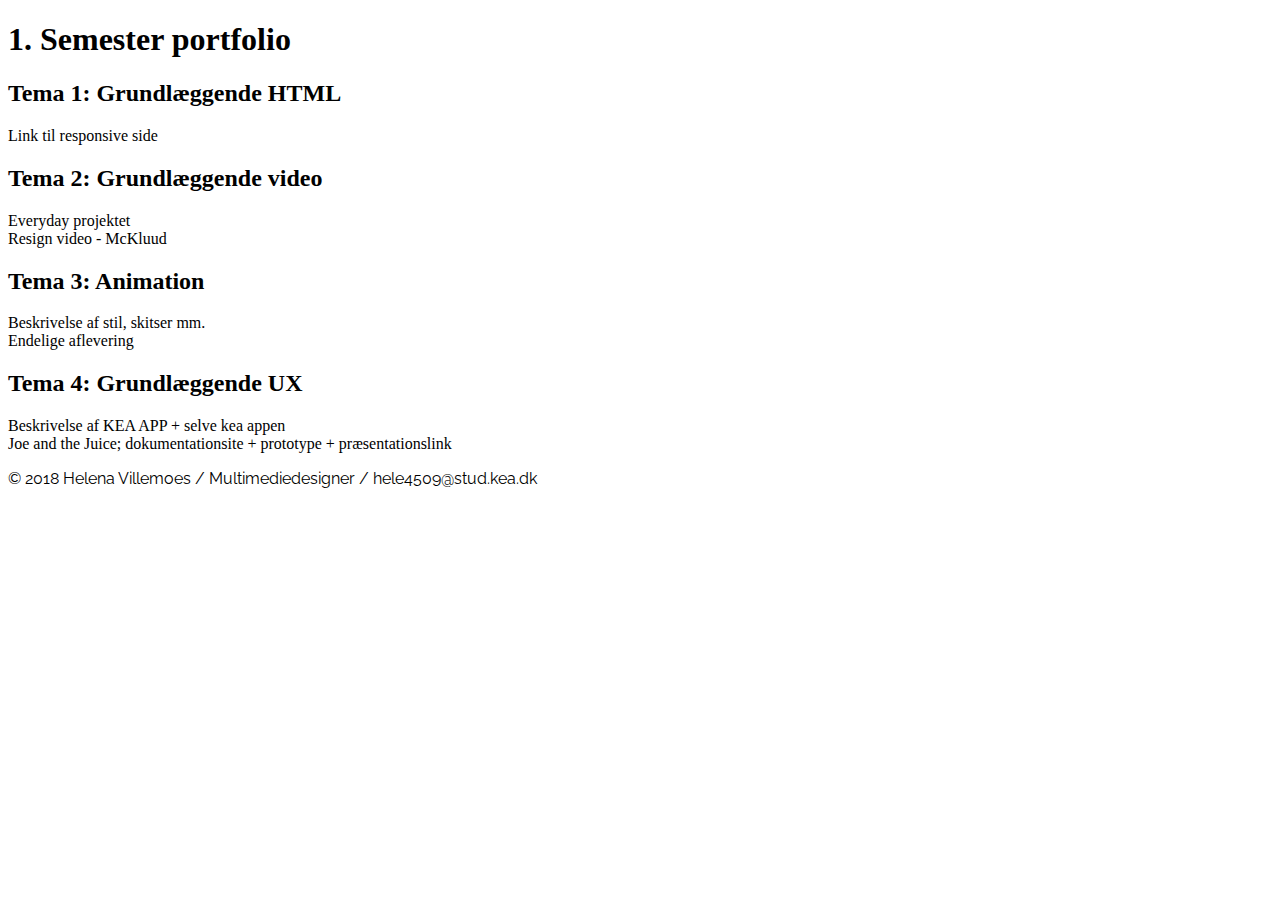
==== index.html @ 807e2888 "start af de første dokumenter" ====
<!DOCTYPE html>
<html lang="DA">

<head>
    <meta charset="utf-8">
    <meta name="robots" content="noindex">
    <meta name="viewport" content="width=device-width, initial-scale=1.0">

    <link href="https://fonts.googleapis.com/css?family=Raleway" rel="stylesheet">


    <title>Portfolio</title>

    <link rel="stylesheet" href="style.css" type="text/css">
</head>

<body>

    <h1>1. Semester portfolio</h1>

    <h2>Tema 1: Grundlæggende HTML</h2>
    <p> Link til responsive side </p>

    <h2>Tema 2: Grundlæggende video</h2>
    <p>Everyday projektet <br>
    Resign video - McKluud</p>

    <h2>Tema 3: Animation </h2>
    <p> Beskrivelse af stil, skitser mm. <br>
    Endelige aflevering </p>

    <h2>Tema 4: Grundlæggende UX</h2>
    <p>Beskrivelse af KEA APP + selve kea appen <br>
    Joe and the Juice; dokumentationsite + prototype + præsentationslink</p>

    <script src="https://code.jquery.com/jquery-3.3.1.min.js">
    </script>
</body>


<footer>
© 2018 Helena Villemoes / Multimediedesigner / hele4509@stud.kea.dk

</footer>

</html>
---- style.css ----
footer {
    font-family: 'Raleway', sans-serif;

}
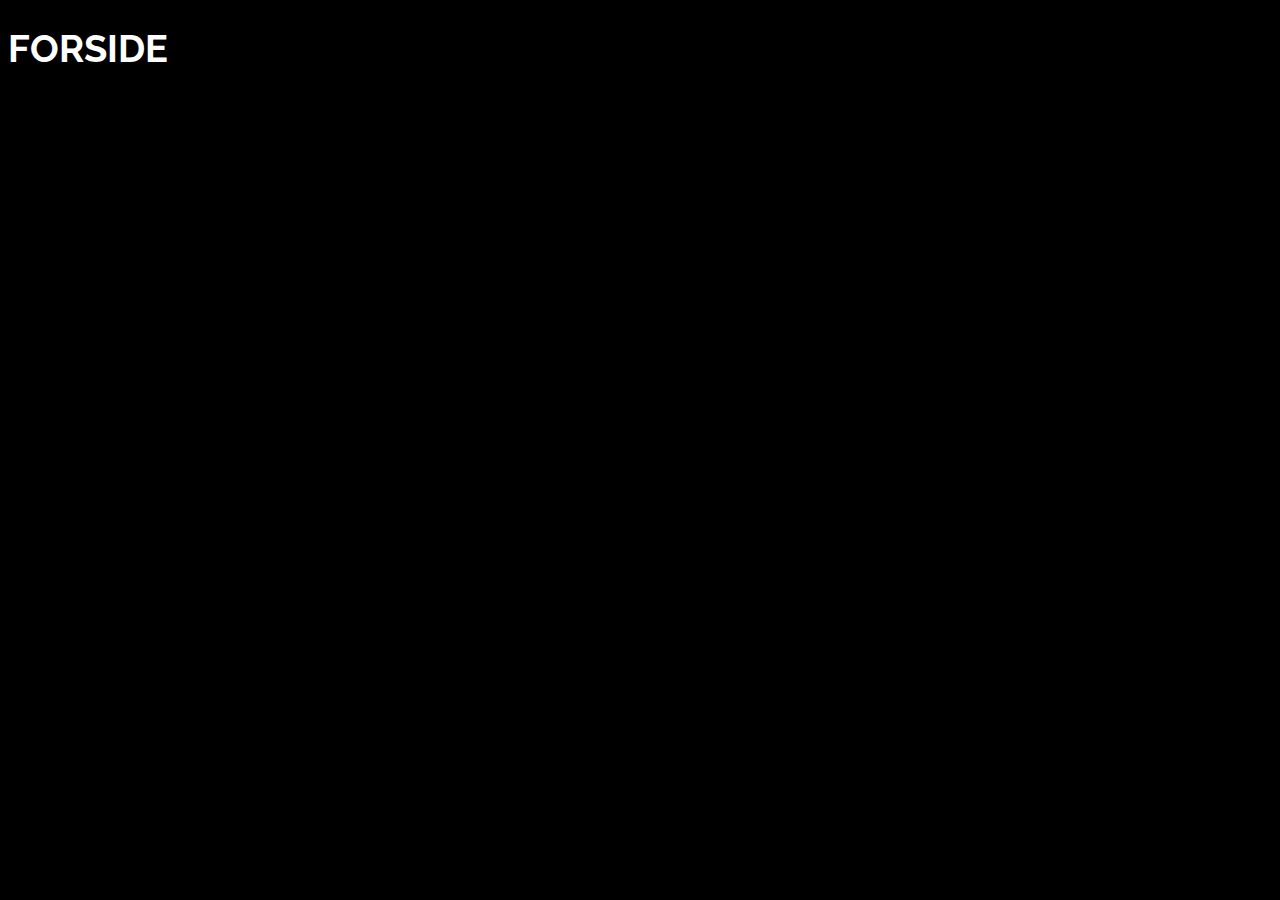
==== commit eea74656: "lavet om på alt, krise" ====
--- a/index.html
+++ b/index.html
@@ -16,22 +16,7 @@
 
 <body>
 
-    <h1>1. Semester portfolio</h1>
-
-    <h2>Tema 1: Grundlæggende HTML</h2>
-    <p> Link til responsive side </p>
-
-    <h2>Tema 2: Grundlæggende video</h2>
-    <p>Everyday projektet <br>
-    Resign video - McKluud</p>
-
-    <h2>Tema 3: Animation </h2>
-    <p> Beskrivelse af stil, skitser mm. <br>
-    Endelige aflevering </p>
-
-    <h2>Tema 4: Grundlæggende UX</h2>
-    <p>Beskrivelse af KEA APP + selve kea appen <br>
-    Joe and the Juice; dokumentationsite + prototype + præsentationslink</p>
+ <h1> FORSIDE </h1>
 
     <script src="https://code.jquery.com/jquery-3.3.1.min.js">
     </script>
--- a/style.css
+++ b/style.css
@@ -1,4 +1,228 @@
+/************ PORTFOLIO SIDEN ************/
+/************ PORTFOLIO GENERELT ************/
+
+#portfolio_wrapper {
+    width: 100%;
+    height: 100%;
+    display: flex;
+    flex-wrap: wrap;
+
+}
+
+#portfolio_wrapper p {
+    font-family: 'Open Sans', sans-serif;
+    font-size: 1.1vw;
+    margin-bottom: 35px;
+}
+
+
+
+/************ PORTFOLIO STREET STYLE ************/
+
+
+#info_streetstyle ,
+.pic_frame {
+    width: 100%;
+    width: 100%;
+
+}
+
+#info_streetstyle ,
+.pic {
+    display: flex;
+    justify-content: center;
+    width: 100%;
+    padding: 20px;
+
+}
+
+
+/************ PORTFOLIO EVERYDAY + McKluud ************/
+.video {
+    width: 56vw;
+    height: 55vw;
+    padding-top: 19px;
+    display: flex;
+}
+
+.video iframe {
+    width: 100%;
+}
+
+
+
+/************ PORTFOLIO Pritvat snak ************/
+
+#info_privatsnak ,
+.pic {
+    display: flex;
+    justify-content: center;
+    width: 100%;
+    padding: 20px;
+}
+
+#info_privatsnak ,
+.pic_frame {
+    width: 100%;
+    height: 100%;
+
+}
+
+
+
+
+/************ OM SIDEN ************/
+
+.cv_coloumn p {
+    font-family: 'Open Sans', sans-serif;
+    font-size: 1.1vw;
+    margin-bottom: 35px;
+
+}
+
+#cv_1 p {
+    font-family: 'Open Sans', sans-serif;
+    font-size: 1.1vw;
+    margin-bottom: 25px;
+
+}
+
+#cv_2 p {
+    font-family: 'Open Sans', sans-serif;
+    font-size: 1.1vw;
+    margin-bottom: 35px;
+
+}
+
+b {
+    font-weight: bolder;
+}
+
+#sectionwrapper {
+    width: 100%;
+    height: 100%;
+    display: flex;
+    flex-wrap: wrap;
+
+}
+
+.cv_coloumn {
+    width: 50%;
+    flex-basis: 300px;
+    flex-grow: 1;
+    position: relative;
+    top: 50px;
+    margin: 0 50px;
+
+}
+
+#cv_2 {
+    order: 1;
+}
+
+#cv_1 {
+    order: 2;
+}
+
+#cv_text {
+    text-align: center;
+    top: 20px;
+    position: sticky;
+
+}
+
+#cv_pic {
+    background-image: url(tern.jpg);
+    background-repeat: no-repeat;
+    background-size: 100%;
+    background-position: bottom;
+    width: 30vw;
+    height: 30vw;
+    border-radius: 50%;
+    z-index: 2;
+    border: 2px solid white;
+    margin-bottom: 50px;
+    margin: auto;
+}
+
+
+
+/************ FOOTER ************/
+
 footer {
+    text-align: center;
     font-family: 'Raleway', sans-serif;
-
-}
+    font-weight: 400;
+    font-size: 1vw;
+    width: 100%;
+    height: 100%;
+    text-decoration: none;
+
+}
+
+/************ NAVIGATION ************/
+nav {
+    text-align: center;
+    font-size: 1.4em;
+}
+
+nav .content a {
+    display: inline-flex;
+    padding: 4px 28px;
+    border: 2px solid white;
+    border-radius: 0px;
+    font-family: 'ryeregular';
+    text-decoration: none;
+    text-transform: uppercase;
+    color: white;
+}
+
+nav a:hover {
+    background-color: white;
+    color: black;
+}
+
+@media only screen and (max-width: 500px) {
+    nav .content a {
+        display: flex;
+        flex-wrap: wrap;
+        margin-bottom: .2em;
+    }
+}
+
+.dropdown > ul {
+    display: none;
+    position:relative;
+    padding: 5px px;
+    z-index: 1;
+    padding: 1em;
+}
+.dropdown > ul li{
+    white-space: nowrap;
+    padding: 0 2em;
+}
+
+.dropdown:hover > ul {
+    display: block;
+}
+
+/************ BODY ************/
+
+body {
+    background-color: black;
+}
+
+h1 ,
+h2 {
+    font-family: 'Raleway', sans-serif;
+    font-size: 3vw;
+    font-weight: 100%;
+    color: white;
+}
+
+p {
+    color: white;
+
+}
+
+
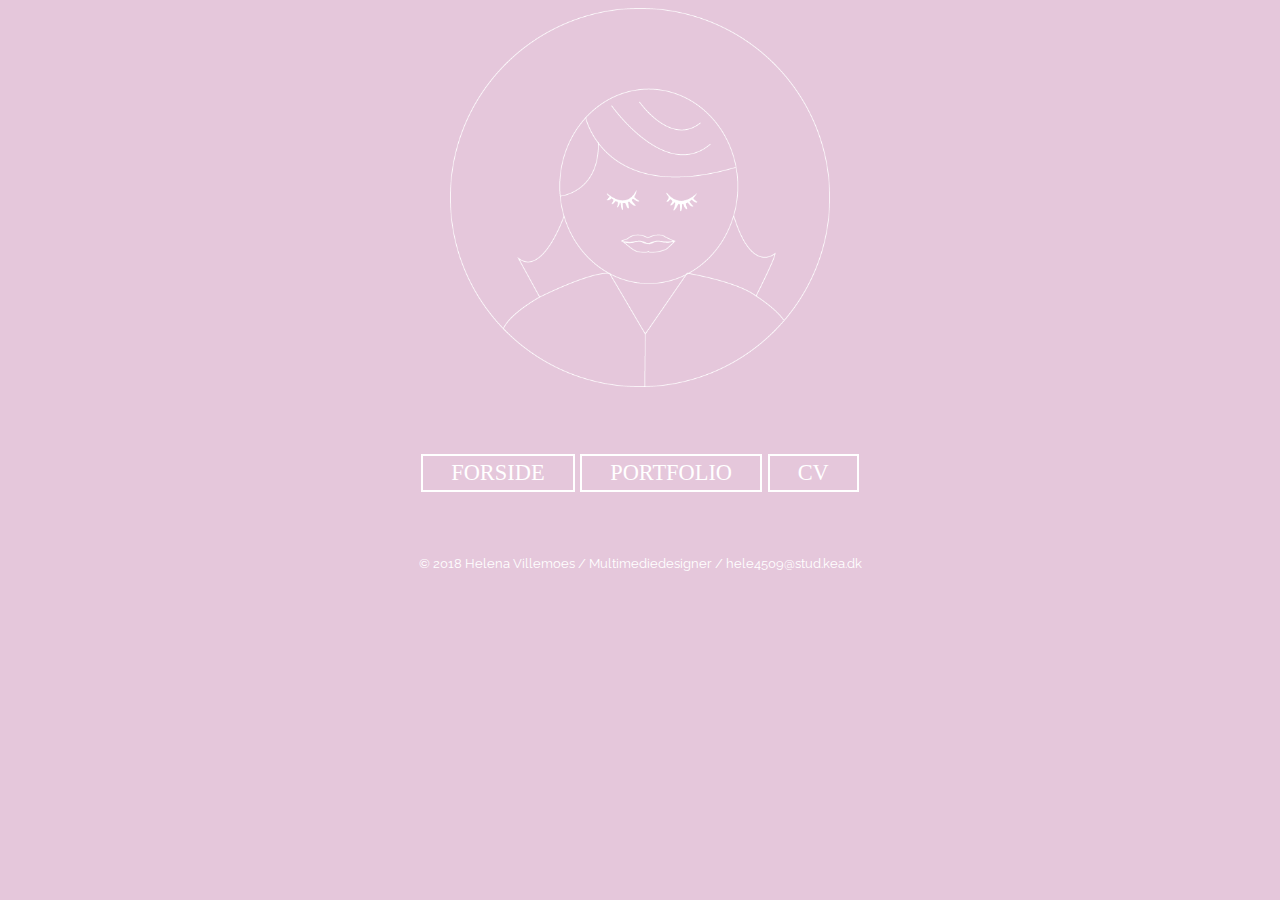
==== commit bf4b767b: "alt muligt" ====
--- a/index.html
+++ b/index.html
@@ -12,11 +12,38 @@
     <title>Portfolio</title>
 
     <link rel="stylesheet" href="style.css" type="text/css">
+
+
+<link rel="apple-touch-icon" sizes="180x180" href="/apple-touch-icon.png">
+<link rel="icon" type="image/png" sizes="32x32" href="/favicon-32x32.png">
+<link rel="icon" type="image/png" sizes="16x16" href="/favicon-16x16.png">
+<link rel="manifest" href="/site.webmanifest">
+<link rel="mask-icon" href="/safari-pinned-tab.svg" color="#5bbad5">
+<meta name="msapplication-TileColor" content="#da532c">
+<meta name="theme-color" content="#ffffff">
+
+
 </head>
 
 <body>
 
- <h1> FORSIDE </h1>
+     <header>
+        <div class="ikon">
+            <img src="hvidpige.png" alt="pige">
+
+        </div>
+        <nav>
+            <div class='content'>
+                <a href="index.html">Forside</a>
+                <a href="menu.html">PORTFOLIO</a>
+                <a href="om.html">CV</a>
+
+            </div>
+
+        </nav>
+    </header>
+
+
 
     <script src="https://code.jquery.com/jquery-3.3.1.min.js">
     </script>
--- a/style.css
+++ b/style.css
@@ -1,4 +1,317 @@
-/************ PORTFOLIO SIDEN ************/
+/************ JS ************/
+
+/* Style the Image Used to Trigger the Modal */
+#myImg {
+    border-radius: 5px;
+    cursor: pointer;
+    transition: 0.3s;
+    width: 100%;
+    height: 100%;
+    display: block;
+    margin-left: auto;
+    margin-right: auto;
+    width: 40%;
+}
+
+#myImg:hover {opacity: 0.7;}
+
+/* The Modal (background) */
+.modal {
+    display: none; /* Hidden by default */
+    position: fixed; /* Stay in place */
+    z-index: 1; /* Sit on top */
+    padding-top: 100px; /* Location of the box */
+    left: 0;
+    top: 0;
+    width: 100%; /* Full width */
+    height: 100%; /* Full height */
+    overflow: auto; /* Enable scroll if needed */
+    background-color: rgb(0,0,0); /* Fallback color */
+    background-color: rgba(0,0,0,0.9); /* Black w/ opacity */
+}
+
+/* Modal Content (Image) */
+.modal-content {
+    margin: auto;
+    display: block;
+    width: 80%;
+    max-width: 700px;
+}
+
+/* Caption of Modal Image (Image Text) - Same Width as the Image */
+#caption {
+    margin: auto;
+    display: block;
+    width: 80%;
+    max-width: 700px;
+    text-align: center;
+    color: #ccc;
+    padding: 10px 0;
+    height: 150px;
+}
+
+/* Add Animation - Zoom in the Modal */
+.modal-content, #caption {
+    animation-name: zoom;
+    animation-duration: 0.6s;
+}
+
+@keyframes zoom {
+    from {transform:scale(0)}
+    to {transform:scale(1)}
+}
+
+/* The Close Button */
+.close {
+    position: absolute;
+    top: 15px;
+    right: 35px;
+    color: #f1f1f1;
+    font-size: 40px;
+    font-weight: bold;
+    transition: 0.3s;
+}
+
+.close:hover,
+.close:focus {
+    color: #bbb;
+    text-decoration: none;
+    cursor: pointer;
+}
+
+/* 100% Image Width on Smaller Screens */
+@media only screen and (max-width: 700px){
+    .modal-content {
+        width: 100%;
+    }
+}
+
+/************ BODY ************/
+
+body {
+    background-color: #E5C7DB;
+}
+
+h1
+{
+    font-family: 'Raleway', sans-serif;
+    font-size: 3vw;
+    font-weight: 100%;
+    color: white;
+    margin-left: 5%;
+    text-align: center;
+}
+
+h2 {
+    font-family: 'Raleway', sans-serif;
+    font-size: 3vw;
+    font-weight: 100%;
+    color: white;
+    margin-left: 5%;
+}
+
+#info_animation h1, h2 {
+    text-align: center;
+}
+
+
+.all {
+    margin: 5vw;
+    padding: 30vw;
+
+}
+
+
+div {
+    margin: .3vw;
+}
+
+img {
+    width: 100%;
+}
+.assign {
+    display:block;
+    margin-left:20px;
+    font-family: 'Old Standard TT';
+    font-size:150%;
+}
+
+.assign {
+    text-decoration:none;
+    color: darkorange;
+}
+
+a {
+    color: white;
+}
+
+p a:hover {
+    font-weight: 600;
+}
+
+/************ MENU ************/
+
+/*
+#menu {
+    display: grid;
+    grid-template-columns: 1fr 1fr;
+    grid-column: 1/2;
+    height: 800px;
+
+}
+*/
+
+.menu{
+    display:grid;
+        grid-template-columns: 1fr 1fr;
+    }
+    .box1{
+        grid-column: 1/2;
+    }
+    .box2{
+        grid-column: 2/-1;
+        grid-row:;
+    height:800px;
+    width:auto;
+}
+
+#button {
+    display: block;
+    margin: auto;
+    margin-top: 125px;
+    color: black;
+    text-transform: uppercase;
+    text-decoration: none;
+    font-size: 2vw;
+    font-family: 'Raleway', sans-serif;
+    border: 3px white solid;
+    padding: 1vw;
+    background: 100%;
+
+}
+
+#button a {
+    text-decoration: none;
+    color: white;
+
+}
+
+@media only screen and (max-width: 80em), (min-width: 50em) {
+    .web {
+        background: url(web.png);
+        background-repeat: no-repeat;
+        background-size: 110%;
+        height: 300px;
+        border: 2px solid white;
+    }
+}
+
+
+@media only screen and (max-width: 80em), (min-width: 50em) {
+    .animation {
+        background: url(food.png);
+        background-repeat: no-repeat;
+        background-size: 100%;
+        height: 300px;
+        border: 2px solid white;
+    }
+}
+
+@media only screen and (max-width: 80em), (min-width: 50em) {
+    .sex {
+        background: url(piger.png);
+        background-repeat: no-repeat;
+        background-size: 100%;
+        height: 300px;
+        border: 2px solid white;
+    }
+}
+
+@media only screen and (max-width: 80em), (min-width: 50em) {
+    .everyday_1 {
+background-color: #FF404A;
+        background-repeat: no-repeat;
+        background-size: 120%;
+        height: 300px;
+        border: 2px solid white;
+    }
+}
+
+@media only screen and (max-width: 80em), (min-width: 50em) {
+    .joe_juice {
+                background: url(baggrund_2-kopi.jpg);
+
+        background-repeat: no-repeat;
+        background-size: 100%;
+        height: 300px;
+        border: 2px solid white;
+    }
+}
+
+@media only screen and (max-width: 80em), (min-width: 50em) {
+    .mckluud_1 {
+        background: url(wood-kopi.jpg);
+        background-repeat: no-repeat;
+        background-size: 100%;
+        height: 300px;
+        border: 2px solid white;
+    }
+}
+
+@media only screen and (max-width: 80em), (min-width: 50em) {
+    .keaapp_1 {
+        background-color:  #FF4E62;
+        background-repeat: no-repeat;
+        background-size: 100%;
+        height: 300px;
+        border: 2px solid white;
+    }
+}
+
+
+/************ PORTFOLIO JOE ************/
+
+#joe_wrapper {
+    display: flex;
+    flex-wrap: wrap;
+}
+
+#joe_2 {
+    order: 2;
+}
+
+#joe_1 {
+    order: 1;
+}
+
+#joe_wrapper p {
+    color: white;
+    margin-left: 5%;
+
+}
+
+#joe_wrapper b {
+    font-size: 1.5vw;
+    margin-left: 5%;
+    color: white;
+}
+
+#joe_wrapper i {
+    font-size: 1.1vw
+}
+
+.pic_joe {
+    width: 60%;
+    height: 60%;
+    image-orientation: center;
+    display: block;
+    margin-left: auto;
+    margin-right: auto;
+    width: 40%;
+
+}
+
+
 /************ PORTFOLIO GENERELT ************/
 
 #portfolio_wrapper {
@@ -17,17 +330,77 @@
 
 
 
+/************ PORTFOLIO ANIMATION ************/
+#animation_wrapper h1 {
+    align-items: center;
+}
+
+#animation_wrapper {
+    width: 100%;
+    height: 100%;
+    display: flex;
+    flex-wrap: wrap;
+}
+
+#info_animation, .pic {
+    width: 100%;
+    height: 100%;
+    justify-content: center;
+    display: flex;
+}
+
+#animation_wrapper h1 {
+    display: block;
+    margin-left: auto;
+    margin-right: auto;
+    text-align: center;
+}
+
+
+ani_column {
+    width: 100%;
+    flex-basis: 300px;
+    flex-grow: 1;
+    position: relative;
+    top: 50px;
+    margin: 0 50px;
+}
+
+#info_animation, .top {
+    display: flex;
+    flex-wrap: wrap;
+}
+
+#info_animation, .buttom {
+    display: flex;
+    flex-wrap: wrap;
+    flex-direction: row-reverse; }
+
+#animation_wrapper p {
+    color: white;
+    margin-left: 5%;
+}
+
+#animation_wrapper b {
+    font-size: 1.5vw;
+    margin-left: 5%;
+    color: white;
+}
+
+#animation_wrapper i {
+    font-size: 1.1vw
+}
+
 /************ PORTFOLIO STREET STYLE ************/
 
 
-#info_streetstyle ,
+#info_streetstyle,
 .pic_frame {
     width: 100%;
-    width: 100%;
-
-}
-
-#info_streetstyle ,
+
+}
+
+#info_streetstyle,
 .pic {
     display: flex;
     justify-content: center;
@@ -37,41 +410,220 @@
 }
 
 
-/************ PORTFOLIO EVERYDAY + McKluud ************/
+/************ PORTFOLIO EVERYDAY ************/
+
 .video {
     width: 56vw;
+    height: 100%;
+    display: flex;
+    align-items: center;
+    left: 50vw;
+    display: block;
+    margin-left: auto;
+    margin-right: auto;
+    width: 40%;
+    padding: 19%;
+
+}
+
+.video iframe {
+    width: 100%;
+}
+
+@media only screen and (max-width: 560px) {
+    .video {
+        width: 50vw;
+        height: auto;
+    }
+}
+
+#everyday_wrapper p {
+    color: white;
+    margin-left: 5%;
+
+}
+
+#everyday_wrapper b {
+    font-size: 1.1vw;
+    margin-left: 5%;
+    color: white;
+}
+
+#everyday_wrapper i {
+    font-size: 1.1vw;
+    margin-left: 35vw;
+}
+
+#everyday_wrapper {
+    width: 100%;
+    height: 100%;
+    display: flex;
+    flex-wrap: wrap;
+
+}
+
+.info_everyday {
+    display: flex;
+    flex-wrap: wrap;
+}
+.everyday_coloumn {
+    width: 50%;
+    flex-basis: 300px;
+    flex-grow: 1;
+    position: relative;
+    top: 50px;
+    margin: 0 50px;
+
+}
+
+#everyday_2 {
+    order: 2;
+}
+
+#everyday_1 {
+    order: 1;
+}
+
+/************ PORTFOLIO Pritvat snak ************/
+
+.pic_frame {
+    width: 60%;
+    height: 60%;
+
+}
+
+.portfolio_info h1 {
+    display: block;
+    margin-left: auto;
+    margin-right: auto;
+    text-align: center;
+}
+
+#sx_wrapper {
+    display: flex;
+    flex-wrap: wrap;
+}
+
+#sx_2 {
+    order: 2;
+}
+
+#sx_1 {
+    order: 1;
+}
+
+#sx_wrapper p {
+    color: white;
+    margin-left: 5%;
+}
+
+#sx_wrapper b {
+    font-size: 1.5vw;
+    margin-left: 5%;
+    color: white;
+}
+
+#sx_wrapper i {
+    font-size: 1.1vw
+}
+
+
+/************ PORTFOLIO EVERYDAY + McKluud ************/
+#mck_wrapper {
+    display: flex;
+    flex-wrap: wrap;
+}
+
+#mck_2 {
+    order: 1;
+}
+
+#mck_1 {
+    order: 2;
+}
+
+#mck_wrapper p {
+    color: white;
+    margin-left: 5%;
+
+}
+
+#mck_wrapper b {
+    font-size: 1.5vw;
+    margin-left: 5%;
+    color: white;
+}
+
+#mck_wrapper i {
+    font-size: 1.1vw
+}
+
+.video {
+    width: 90vw;
     height: 55vw;
+}
+
+.video iframe {
+    width: 100%;
+    height: 100%;
+}
+
+.video {
+    display: flex;
     padding-top: 19px;
-    display: flex;
-}
-
-.video iframe {
-    width: 100%;
-}
-
-
-
-/************ PORTFOLIO Pritvat snak ************/
-
-#info_privatsnak ,
-.pic {
-    display: flex;
-    justify-content: center;
-    width: 100%;
-    padding: 20px;
-}
-
-#info_privatsnak ,
-.pic_frame {
-    width: 100%;
-    height: 100%;
-
-}
-
-
+    padding-left: 0;
+    padding-right: 0;
+}
+
+@media only screen and (max-width: 560px) {
+    .video {
+        width: 50vw;
+        height: auto;
+    }
+}
+
+/************ STYLETILE SIDEN ************/
+
+
+#styletile_wrapper {
+    display: flex;
+    flex-wrap: wrap;
+}
+
+#web_2 {
+    order: 2;
+}
+
+#web_1 {
+    order: 1;
+}
+
+#styletile_wrapper p {
+    color: white;
+    margin-left: 5%;
+
+}
+
+#styletile_wrapper b {
+    font-size: 1.5vw;
+    margin-left: 5%;
+    color: white;
+}
+
+#styletile_wrapper i {
+    font-size: 1.1vw
+}
+
+.pic_frame_styletile {
+    width: 100%;
+    height: 100%;
+
+}
 
 
 /************ OM SIDEN ************/
+
+
 
 .cv_coloumn p {
     font-family: 'Open Sans', sans-serif;
@@ -94,9 +646,6 @@
 
 }
 
-b {
-    font-weight: bolder;
-}
 
 #sectionwrapper {
     width: 100%;
@@ -117,11 +666,11 @@
 }
 
 #cv_2 {
+    order: 2;
+}
+
+#cv_1 {
     order: 1;
-}
-
-#cv_1 {
-    order: 2;
 }
 
 #cv_text {
@@ -152,18 +701,26 @@
 footer {
     text-align: center;
     font-family: 'Raleway', sans-serif;
+    color: white;
     font-weight: 400;
     font-size: 1vw;
     width: 100%;
     height: 100%;
     text-decoration: none;
-
-}
+    margin-top: 3%;
+    margin-bottom: 1%;
+
+}
+
+
+
 
 /************ NAVIGATION ************/
+
 nav {
     text-align: center;
     font-size: 1.4em;
+    margin: 5%;
 }
 
 nav .content a {
@@ -190,14 +747,38 @@
     }
 }
 
+.ikon {
+    width: 30%;
+    height: 100%;
+    display: block;
+    margin: auto;
+
+
+}
+
+/*
+    background-size: 100%;
+    width: 30vw;
+    height: 30vw;
+    border-radius: 50%;
+    z-index: 2;
+    border: 2px solid white;
+    margin-bottom: 50px;
+    margin: auto;
+*/
+
+/*
 .dropdown > ul {
     display: none;
-    position:relative;
+    position: relative;
     padding: 5px px;
     z-index: 1;
     padding: 1em;
 }
-.dropdown > ul li{
+*/
+
+/*
+.dropdown > ul li {
     white-space: nowrap;
     padding: 0 2em;
 }
@@ -205,24 +786,4 @@
 .dropdown:hover > ul {
     display: block;
 }
-
-/************ BODY ************/
-
-body {
-    background-color: black;
-}
-
-h1 ,
-h2 {
-    font-family: 'Raleway', sans-serif;
-    font-size: 3vw;
-    font-weight: 100%;
-    color: white;
-}
-
-p {
-    color: white;
-
-}
-
-
+*/
